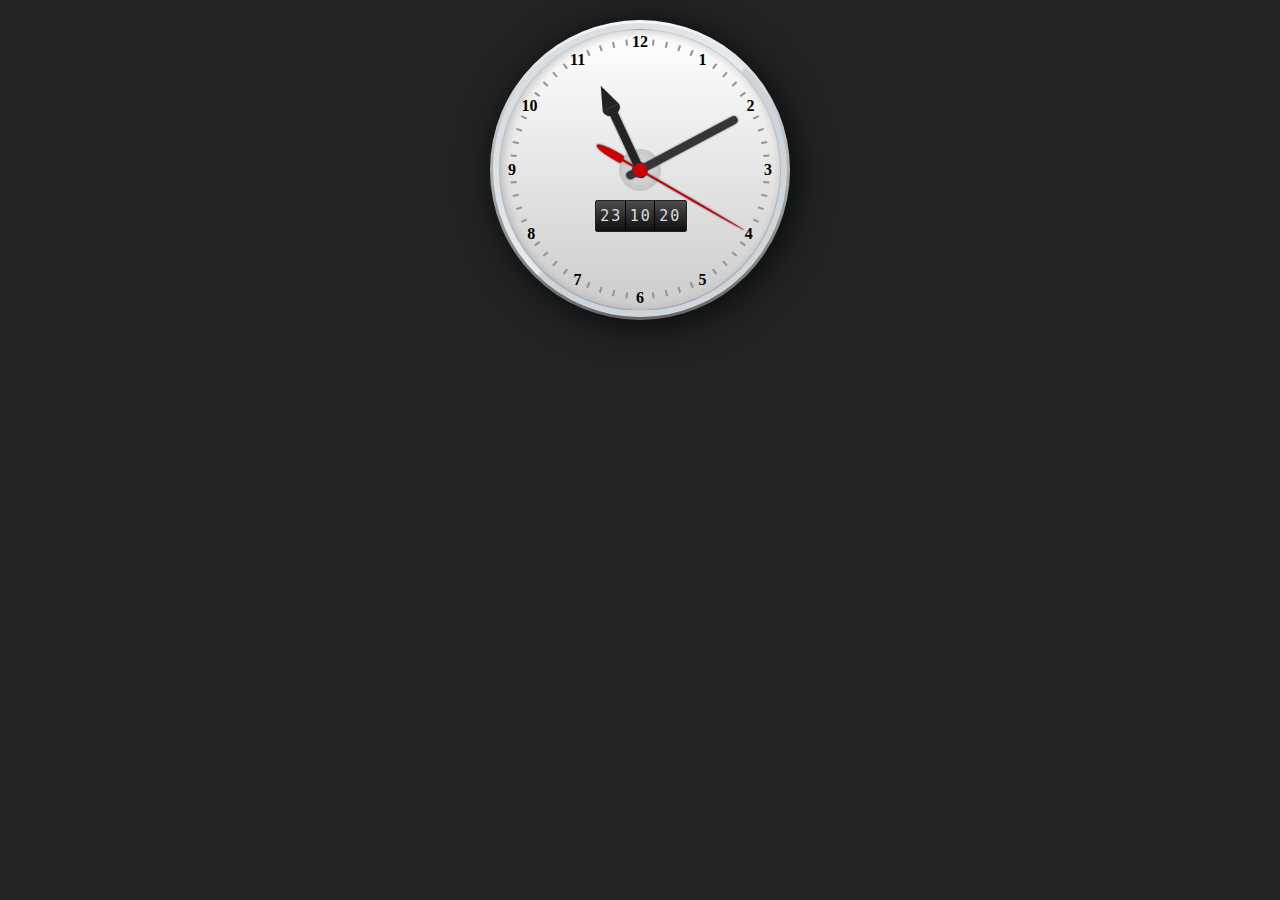
==== index.html @ aa527ab0 "Rename clock.html to index.html" ====
<!DOCTYPE html>
<html lang="en">
<head>
    <meta charset="UTF-8">
    <meta http-equiv="X-UA-Compatible" content="IE=edge">
    <meta name="viewport" content="width=device-width, initial-scale=1.0">
    <title>Clock</title>
    <link rel="stylesheet" href="clock.css">
</head>
<body>
    <div id="watch">
        <div class="frame-face"></div>
        <ul class="minute-marks">
          <li></li><li></li><li></li><li></li><li></li><li></li>
          <li></li><li></li><li></li><li></li><li></li><li></li>
          <li></li><li></li><li></li><li></li><li></li><li></li>
          <li></li><li></li><li></li><li></li><li></li><li></li>
          <li></li><li></li><li></li><li></li><li></li><li></li>
          <li></li><li></li><li></li><li></li><li></li><li></li>
          <li></li><li></li><li></li><li></li><li></li><li></li>
          <li></li><li></li><li></li><li></li><li></li><li></li>
        </ul>
        <div class="digital-wrap">
          <ul class="digit-hours">
            <li>23</li>
            <li>00</li><li>01</li><li>02</li><li>03</li><li>04</li><li>05</li>
            <li>06</li><li>07</li><li>08</li><li>09</li><li>10</li><li>11</li>
            <li>12</li><li>13</li><li>14</li><li>15</li><li>16</li><li>17</li>
            <li>18</li><li>19</li><li>20</li><li>21</li><li>22</li>
          </ul>
          <ul class="digit-minutes">
            <li>10</li><li>11</li>
            <li>12</li><li>13</li><li>14</li><li>15</li><li>16</li><li>17</li>
            <li>18</li><li>19</li><li>20</li><li>21</li><li>22</li><li>23</li>
            <li>24</li><li>25</li><li>26</li><li>27</li><li>28</li><li>29</li>
            <li>30</li><li>31</li><li>32</li><li>33</li><li>34</li><li>35</li>
            <li>36</li><li>37</li><li>38</li><li>39</li><li>40</li><li>41</li>
            <li>42</li><li>43</li><li>44</li><li>45</li><li>46</li><li>47</li>
            <li>48</li><li>49</li><li>50</li><li>51</li><li>52</li><li>53</li>
            <li>54</li><li>55</li><li>56</li><li>57</li><li>58</li><li>59</li>
            <li>00</li><li>01</li><li>02</li><li>03</li><li>04</li><li>05</li>
            <li>06</li><li>07</li><li>08</li><li>09</li>
          </ul>
          <ul class="digit-seconds">
            <li>20</li><li>21</li><li>22</li><li>23</li>
            <li>24</li><li>25</li><li>26</li><li>27</li><li>28</li><li>29</li>
            <li>30</li><li>31</li><li>32</li><li>33</li><li>34</li><li>35</li>
            <li>36</li><li>37</li><li>38</li><li>39</li><li>40</li><li>41</li>
            <li>42</li><li>43</li><li>44</li><li>45</li><li>46</li><li>47</li>
            <li>48</li><li>49</li><li>50</li><li>51</li><li>52</li><li>53</li>
            <li>54</li><li>55</li><li>56</li><li>57</li><li>58</li><li>59</li>
            <li>00</li><li>01</li><li>02</li><li>03</li><li>04</li><li>05</li>
            <li>06</li><li>07</li><li>08</li><li>09</li><li>10</li><li>11</li>
            <li>12</li><li>13</li><li>14</li><li>15</li><li>16</li><li>17</li>
            <li>18</li><li>19</li>
          </ul>
        </div>
        <ul class="digits">
          <li>1</li><li>2</li><li>3</li><li>4</li><li>5</li><li>6</li>
          <li>7</li><li>8</li><li>9</li><li>10</li><li>11</li><li>12</li>
        </ul>
        <div class="hours-hand"></div>
        <div class="minutes-hand"></div>
        <div class="seconds-hand"></div>
      </div>
</body>
</html>
---- clock.css ----
body { font-size:62.5%; margin:1em; background:#232425 }
ul { list-style:none; margin:0; padding:0 }
#watch { font-size:1em; position:relative }
#watch .frame-face {
  position:relative;
  width:30em;
  height:30em;
  margin:2em auto;
  border-radius:15em;
  background:-webkit-linear-gradient(top, #f9f9f9,#666);
  background:-moz-linear-gradient(top, #f9f9f9,#666);
  background:linear-gradient(to bottom, #f9f9f9,#666);
  box-shadow:rgba(0,0,0,.8) .5em .5em 4em;
}
#watch .frame-face:before {
  content:'';
  width:29.4em;
  height:29.4em;
  border-radius:14.7em;
  position:absolute;
  top:.3em; left:.3em;
  background:
    -webkit-linear-gradient(135deg, rgba(246,248,249,0) 0%,rgba(229,235,238,1) 50%,rgba(205,212,217,1) 51%,rgba(245,247,249,0) 100%),
    -webkit-radial-gradient(center, ellipse cover, rgba(246,248,249,1) 0%,rgba(229,235,238,1) 65%,rgba(205,212,217,1) 66%,rgba(245,247,249,1) 100%);
  background:
    -moz-linear-gradient(135deg, rgba(246,248,249,0) 0%,rgba(229,235,238,1) 50%,rgba(205,212,217,1) 51%,rgba(245,247,249,0) 100%),
    -moz-radial-gradient(center, ellipse cover, rgba(246,248,249,1) 0%,rgba(229,235,238,1) 65%,rgba(205,212,217,1) 66%,rgba(245,247,249,1) 100%);
  background:
    linear-gradient(135deg, rgba(246,248,249,0) 0%,rgba(229,235,238,1) 50%,rgba(205,212,217,1) 51%,rgba(245,247,249,0) 100%),
    radial-gradient(ellipse at center, rgba(246,248,249,1) 0%,rgba(229,235,238,1) 65%,rgba(205,212,217,1) 66%,rgba(245,247,249,1) 100%);
}
#watch .frame-face:after {
  content:'';
  width:28em;
  height:28em;
  border-radius:14.2em;
  position:absolute;
  top:.9em; left:.9em;
  box-shadow:inset rgba(0,0,0,.2) .2em .2em 1em;
  border:.1em solid rgba(0,0,0,.2);
  background:-webkit-linear-gradient(top, #fff, #ccc);
  background:-moz-linear-gradient(top, #fff, #ccc);
  background:linear-gradient(to bottom, #fff, #ccc);
}
#watch .minute-marks li {
  display:block;
  width:.2em;
  height:.6em;
  background:#929394;
  position:absolute;
  top:50%; left:50%;
  margin:-.4em 0 0 -.1em;
}
#watch .minute-marks li:first-child {transform:rotate(6deg) translateY(-12.7em)}
#watch .minute-marks li:nth-child(2) {transform:rotate(12deg) translateY(-12.7em)}
#watch .minute-marks li:nth-child(3) {transform:rotate(18deg) translateY(-12.7em)}
#watch .minute-marks li:nth-child(4) {transform:rotate(24deg) translateY(-12.7em)}
#watch .minute-marks li:nth-child(5) {transform:rotate(36deg) translateY(-12.7em)}
#watch .minute-marks li:nth-child(6) {transform:rotate(42deg) translateY(-12.7em)}
#watch .minute-marks li:nth-child(7) {transform:rotate(48deg) translateY(-12.7em)}
#watch .minute-marks li:nth-child(8) {transform:rotate(54deg) translateY(-12.7em)}
#watch .minute-marks li:nth-child(9) {transform:rotate(66deg) translateY(-12.7em)}
#watch .minute-marks li:nth-child(10) {transform:rotate(72deg) translateY(-12.7em)}
#watch .minute-marks li:nth-child(11) {transform:rotate(78deg) translateY(-12.7em)}
#watch .minute-marks li:nth-child(12) {transform:rotate(84deg) translateY(-12.7em)}
#watch .minute-marks li:nth-child(13) {transform:rotate(96deg) translateY(-12.7em)}
#watch .minute-marks li:nth-child(14) {transform:rotate(102deg) translateY(-12.7em)}
#watch .minute-marks li:nth-child(15) {transform:rotate(108deg) translateY(-12.7em)}
#watch .minute-marks li:nth-child(16) {transform:rotate(114deg) translateY(-12.7em)}
#watch .minute-marks li:nth-child(17) {transform:rotate(126deg) translateY(-12.7em)}
#watch .minute-marks li:nth-child(18) {transform:rotate(132deg) translateY(-12.7em)}
#watch .minute-marks li:nth-child(19) {transform:rotate(138deg) translateY(-12.7em)}
#watch .minute-marks li:nth-child(20) {transform:rotate(144deg) translateY(-12.7em)}
#watch .minute-marks li:nth-child(21) {transform:rotate(156deg) translateY(-12.7em)}
#watch .minute-marks li:nth-child(22) {transform:rotate(162deg) translateY(-12.7em)}
#watch .minute-marks li:nth-child(23) {transform:rotate(168deg) translateY(-12.7em)}
#watch .minute-marks li:nth-child(24) {transform:rotate(174deg) translateY(-12.7em)}
#watch .minute-marks li:nth-child(25) {transform:rotate(186deg) translateY(-12.7em)}
#watch .minute-marks li:nth-child(26) {transform:rotate(192deg) translateY(-12.7em)}
#watch .minute-marks li:nth-child(27) {transform:rotate(198deg) translateY(-12.7em)}
#watch .minute-marks li:nth-child(28) {transform:rotate(204deg) translateY(-12.7em)}
#watch .minute-marks li:nth-child(29) {transform:rotate(216deg) translateY(-12.7em)}
#watch .minute-marks li:nth-child(30) {transform:rotate(222deg) translateY(-12.7em)}
#watch .minute-marks li:nth-child(31) {transform:rotate(228deg) translateY(-12.7em)}
#watch .minute-marks li:nth-child(32) {transform:rotate(234deg) translateY(-12.7em)}
#watch .minute-marks li:nth-child(33) {transform:rotate(246deg) translateY(-12.7em)}
#watch .minute-marks li:nth-child(34) {transform:rotate(252deg) translateY(-12.7em)}
#watch .minute-marks li:nth-child(35) {transform:rotate(258deg) translateY(-12.7em)}
#watch .minute-marks li:nth-child(36) {transform:rotate(264deg) translateY(-12.7em)}
#watch .minute-marks li:nth-child(37) {transform:rotate(276deg) translateY(-12.7em)}
#watch .minute-marks li:nth-child(38) {transform:rotate(282deg) translateY(-12.7em)}
#watch .minute-marks li:nth-child(39) {transform:rotate(288deg) translateY(-12.7em)}
#watch .minute-marks li:nth-child(40) {transform:rotate(294deg) translateY(-12.7em)}
#watch .minute-marks li:nth-child(41) {transform:rotate(306deg) translateY(-12.7em)}
#watch .minute-marks li:nth-child(42) {transform:rotate(312deg) translateY(-12.7em)}
#watch .minute-marks li:nth-child(43) {transform:rotate(318deg) translateY(-12.7em)}
#watch .minute-marks li:nth-child(44) {transform:rotate(324deg) translateY(-12.7em)}
#watch .minute-marks li:nth-child(45) {transform:rotate(336deg) translateY(-12.7em)}
#watch .minute-marks li:nth-child(46) {transform:rotate(342deg) translateY(-12.7em)}
#watch .minute-marks li:nth-child(47) {transform:rotate(348deg) translateY(-12.7em)}
#watch .minute-marks li:nth-child(48) {transform:rotate(354deg) translateY(-12.7em)}
#watch .digits {
  width:30em;
  height:30em;
  border-radius:15em;
  position:absolute;
  top:0; left:50%;
  margin-left:-15em;
}
#watch .digits li {
  font-size:1.6em;
  display:block;
  width:1.6em;
  height:1.6em;
  position:absolute;
  top:50%; left:50%;
  line-height:1.6em;
  text-align:center;
  margin:-.8em 0 0 -.8em;
  font-weight:bold;
}
#watch .digits li:nth-child(1) { transform:translate(3.9em, -6.9em) }
#watch .digits li:nth-child(2) { transform:translate(6.9em, -4em) }
#watch .digits li:nth-child(3) { transform:translate(8em, 0) }
#watch .digits li:nth-child(4) { transform:translate(6.8em, 4em) }
#watch .digits li:nth-child(5) { transform:translate(3.9em, 6.9em) }
#watch .digits li:nth-child(6) { transform:translate(0, 8em) }
#watch .digits li:nth-child(7) { transform:translate(-3.9em, 6.9em) }
#watch .digits li:nth-child(8) { transform:translate(-6.8em, 4em) }
#watch .digits li:nth-child(9) { transform:translate(-8em, 0) }
#watch .digits li:nth-child(10) { transform:translate(-6.9em, -4em) }
#watch .digits li:nth-child(11) { transform:translate(-3.9em, -6.9em) }
#watch .digits li:nth-child(12) { transform:translate(0, -8em) }
#watch .digits:before {
  content:'';
  width:1.6em;
  height:1.6em;
  border-radius:.8em;
  position:absolute;
  top:50%; left:50%;
  margin:-.8em 0 0 -.8em;
  background:#121314;
}
#watch .digits:after {
  content:'';
  width:4em;
  height:4em;
  border-radius:2.2em;
  position:absolute;
  top:50%; left:50%;
  margin:-2.1em 0 0 -2.1em;
  border:.1em solid #c6c6c6;
  background:-webkit-radial-gradient(center, ellipse cover, rgba(200,200,200,0), rgba(190,190,190,1) 90%, rgba(130,130,130,1) 100%);
  background:-moz-radial-gradient(center, ellipse cover, rgba(200,200,200,0), rgba(190,190,190,1) 90%, rgba(130,130,130,1) 100%);
  background:radial-gradient(ellipse at center, rgba(200,200,200,0), rgba(190,190,190,1) 90%, rgba(130,130,130,1) 100%);
}
@keyframes hours { to {transform:rotate(335deg)} }
#watch .hours-hand {
  width:.8em;
  height:7em;
  border-radius:0 0 .9em .9em;
  background:#232425;
  position:absolute;
  bottom:50%; left:50%;
  margin:0 0 -.8em -.4em;
  box-shadow:#232425 0 0 2px;
  transform-origin:0.4em 6.2em;
  transform:rotate(-25deg);
  animation:hours 43200s linear 0s infinite;
}
#watch .hours-hand:before {
  content:'';
  background:inherit;
  width:1.8em;
  height:.8em;
  border-radius:0 0 .8em .8em;
  box-shadow:#232425 0 0 1px;
  position:absolute;
  top:-.7em; left:-.5em;
}
#watch .hours-hand:after {
  content:'';
  width:0; height:0;
  border:.9em solid #232425;
  border-width:0 .9em 2.4em .9em;
  border-left-color:transparent;
  border-right-color:transparent;
  position:absolute;
  top:-3.1em; left:-.5em;
}
@keyframes minutes { to {transform:rotate(422deg)} }
#watch .minutes-hand {
  width:.8em;
  height:12.5em;
  border-radius:.5em;
  background:#343536;
  position:absolute;
  bottom:50%; left:50%;
  margin:0 0 -1.5em -.4em;
  box-shadow:#343536 0 0 2px;
  transform-origin:0.4em 11em;
  transform:rotate(62deg);
  animation:minutes 3600s linear 0s infinite;
}
@keyframes seconds { to {transform:rotate(480deg)} }
#watch .seconds-hand {
  width:.2em;
  height:14em;
  border-radius:.1em .1em 0 0/10em 10em 0 0;
  background:#c00;
  position:absolute;
  bottom:50%; left:50%;
  margin:0 0 -2em -.1em;
  box-shadow:rgba(0,0,0,.8) 0 0 .2em;
  transform-origin:0.1em 12em;
  transform:rotate(120deg);
  animation:seconds 60s steps(60, end) 0s infinite;
}
#watch .seconds-hand:after {
  content:'';
  width:1.4em;
  height:1.4em;
  border-radius:.7em;
  background:inherit;
  position:absolute;
  left:-.65em; bottom:1.35em;
}
#watch .seconds-hand:before {
  content:'';
  width:.8em;
  height:3em;
  border-radius:.2em .2em .4em .4em/.2em .2em 2em 2em;
  box-shadow:rgba(0,0,0,.8) 0 0 .2em;
  background:inherit;
  position:absolute;
  left:-.35em; bottom:-3em;
}
#watch .digital-wrap {
  width:9em;
  height:3em;
  border:.1em solid #222;
  border-radius:.2em;
  position:absolute;
  top:50%; left:50%;
  margin:3em 0 0 -4.5em;
  overflow:hidden;
  background:#4c4c4c;
  background:-webkit-linear-gradient(top, #4c4c4c 0%,#0f0f0f 100%);
  background:-moz-linear-gradient(top, #4c4c4c 0%, #0f0f0f 100%);
  background:-ms-linear-gradient(top, #4c4c4c 0%,#0f0f0f 100%);
  background:-o-linear-gradient(top, #4c4c4c 0%,#0f0f0f 100%);
  background:linear-gradient(to bottom, #4c4c4c 0%,#0f0f0f 100%);
}
#watch .digital-wrap ul {
  float:left;
  width:2.85em;
  height:3em;
  border-right:.1em solid #000;
  color:#ddd;
  font-family:Consolas, monaco, monospace;
}
#watch .digital-wrap ul:last-child { border:none }
#watch .digital-wrap li {
  font-size:1.5em;
  line-height:2;
  letter-spacing:2px;
  text-align:center;
  position:relative;
  left:1px;
}
#watch .digit-minutes li {
  animation:dsm 3600s steps(60, end) 0s infinite;
}
#watch .digit-seconds li {
  animation:dsm 60s steps(60, end) 0s infinite;
}
@keyframes dsm {
  to { transform:translateY(-120em) }
}
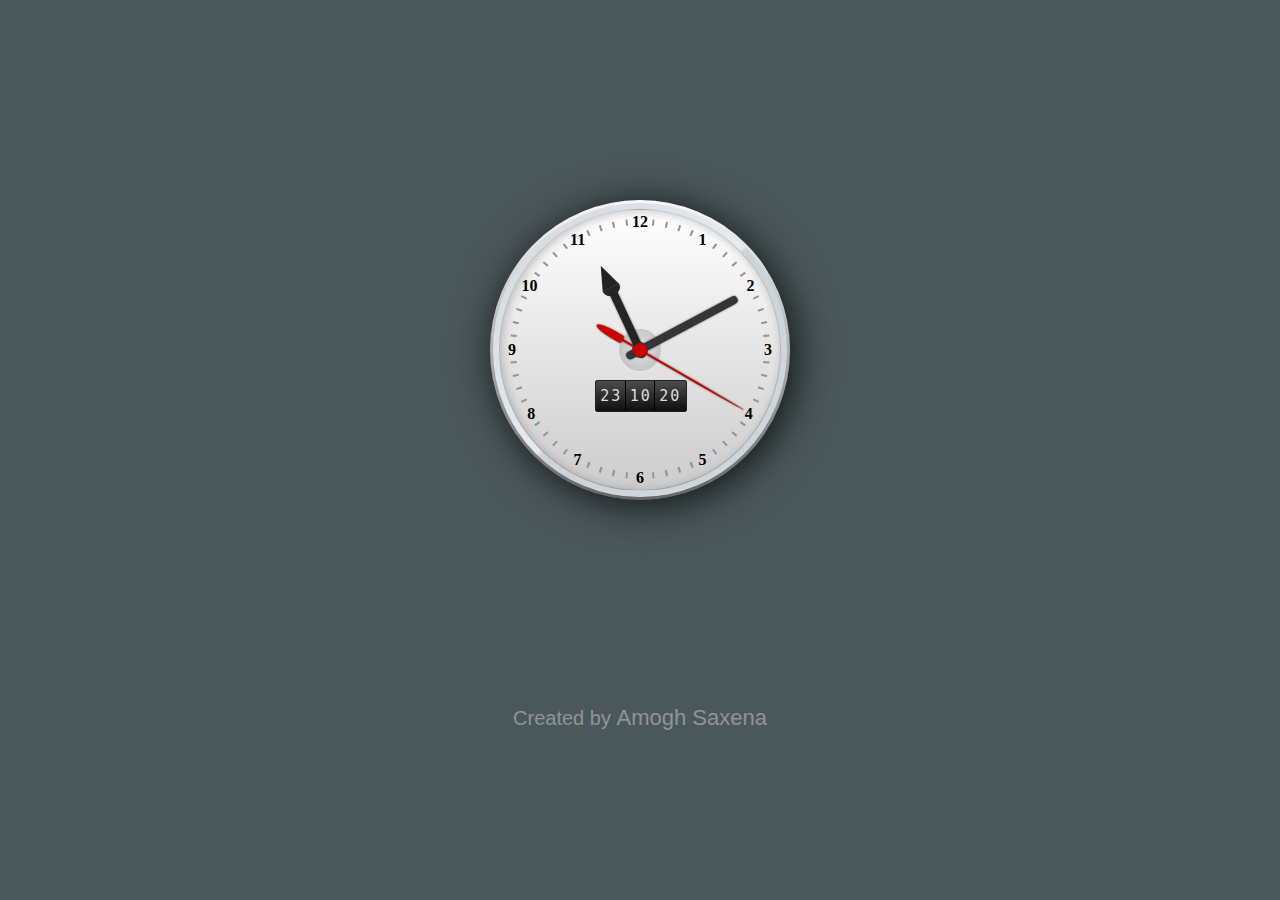
==== commit ebea7a9a: "Update index.html" ====
--- a/index.html
+++ b/index.html
@@ -1,67 +1,239 @@
 <!DOCTYPE html>
 <html lang="en">
+
 <head>
-    <meta charset="UTF-8">
-    <meta http-equiv="X-UA-Compatible" content="IE=edge">
-    <meta name="viewport" content="width=device-width, initial-scale=1.0">
-    <title>Clock</title>
-    <link rel="stylesheet" href="clock.css">
+  <meta charset="UTF-8">
+  <meta http-equiv="X-UA-Compatible" content="IE=edge">
+  <meta name="viewport" content="width=device-width, initial-scale=1.0">
+  <title>Clock</title>
+  <link rel="stylesheet" href="clock.css">
 </head>
+
 <body>
-    <div id="watch">
-        <div class="frame-face"></div>
-        <ul class="minute-marks">
-          <li></li><li></li><li></li><li></li><li></li><li></li>
-          <li></li><li></li><li></li><li></li><li></li><li></li>
-          <li></li><li></li><li></li><li></li><li></li><li></li>
-          <li></li><li></li><li></li><li></li><li></li><li></li>
-          <li></li><li></li><li></li><li></li><li></li><li></li>
-          <li></li><li></li><li></li><li></li><li></li><li></li>
-          <li></li><li></li><li></li><li></li><li></li><li></li>
-          <li></li><li></li><li></li><li></li><li></li><li></li>
-        </ul>
-        <div class="digital-wrap">
-          <ul class="digit-hours">
-            <li>23</li>
-            <li>00</li><li>01</li><li>02</li><li>03</li><li>04</li><li>05</li>
-            <li>06</li><li>07</li><li>08</li><li>09</li><li>10</li><li>11</li>
-            <li>12</li><li>13</li><li>14</li><li>15</li><li>16</li><li>17</li>
-            <li>18</li><li>19</li><li>20</li><li>21</li><li>22</li>
-          </ul>
-          <ul class="digit-minutes">
-            <li>10</li><li>11</li>
-            <li>12</li><li>13</li><li>14</li><li>15</li><li>16</li><li>17</li>
-            <li>18</li><li>19</li><li>20</li><li>21</li><li>22</li><li>23</li>
-            <li>24</li><li>25</li><li>26</li><li>27</li><li>28</li><li>29</li>
-            <li>30</li><li>31</li><li>32</li><li>33</li><li>34</li><li>35</li>
-            <li>36</li><li>37</li><li>38</li><li>39</li><li>40</li><li>41</li>
-            <li>42</li><li>43</li><li>44</li><li>45</li><li>46</li><li>47</li>
-            <li>48</li><li>49</li><li>50</li><li>51</li><li>52</li><li>53</li>
-            <li>54</li><li>55</li><li>56</li><li>57</li><li>58</li><li>59</li>
-            <li>00</li><li>01</li><li>02</li><li>03</li><li>04</li><li>05</li>
-            <li>06</li><li>07</li><li>08</li><li>09</li>
-          </ul>
-          <ul class="digit-seconds">
-            <li>20</li><li>21</li><li>22</li><li>23</li>
-            <li>24</li><li>25</li><li>26</li><li>27</li><li>28</li><li>29</li>
-            <li>30</li><li>31</li><li>32</li><li>33</li><li>34</li><li>35</li>
-            <li>36</li><li>37</li><li>38</li><li>39</li><li>40</li><li>41</li>
-            <li>42</li><li>43</li><li>44</li><li>45</li><li>46</li><li>47</li>
-            <li>48</li><li>49</li><li>50</li><li>51</li><li>52</li><li>53</li>
-            <li>54</li><li>55</li><li>56</li><li>57</li><li>58</li><li>59</li>
-            <li>00</li><li>01</li><li>02</li><li>03</li><li>04</li><li>05</li>
-            <li>06</li><li>07</li><li>08</li><li>09</li><li>10</li><li>11</li>
-            <li>12</li><li>13</li><li>14</li><li>15</li><li>16</li><li>17</li>
-            <li>18</li><li>19</li>
-          </ul>
-        </div>
-        <ul class="digits">
-          <li>1</li><li>2</li><li>3</li><li>4</li><li>5</li><li>6</li>
-          <li>7</li><li>8</li><li>9</li><li>10</li><li>11</li><li>12</li>
-        </ul>
-        <div class="hours-hand"></div>
-        <div class="minutes-hand"></div>
-        <div class="seconds-hand"></div>
-      </div>
+  <div id="watch">
+    <div class="frame-face"></div>
+    <ul class="minute-marks">
+      <li></li>
+      <li></li>
+      <li></li>
+      <li></li>
+      <li></li>
+      <li></li>
+      <li></li>
+      <li></li>
+      <li></li>
+      <li></li>
+      <li></li>
+      <li></li>
+      <li></li>
+      <li></li>
+      <li></li>
+      <li></li>
+      <li></li>
+      <li></li>
+      <li></li>
+      <li></li>
+      <li></li>
+      <li></li>
+      <li></li>
+      <li></li>
+      <li></li>
+      <li></li>
+      <li></li>
+      <li></li>
+      <li></li>
+      <li></li>
+      <li></li>
+      <li></li>
+      <li></li>
+      <li></li>
+      <li></li>
+      <li></li>
+      <li></li>
+      <li></li>
+      <li></li>
+      <li></li>
+      <li></li>
+      <li></li>
+      <li></li>
+      <li></li>
+      <li></li>
+      <li></li>
+      <li></li>
+      <li></li>
+    </ul>
+    <div class="digital-wrap">
+      <ul class="digit-hours">
+        <li>23</li>
+        <li>00</li>
+        <li>01</li>
+        <li>02</li>
+        <li>03</li>
+        <li>04</li>
+        <li>05</li>
+        <li>06</li>
+        <li>07</li>
+        <li>08</li>
+        <li>09</li>
+        <li>10</li>
+        <li>11</li>
+        <li>12</li>
+        <li>13</li>
+        <li>14</li>
+        <li>15</li>
+        <li>16</li>
+        <li>17</li>
+        <li>18</li>
+        <li>19</li>
+        <li>20</li>
+        <li>21</li>
+        <li>22</li>
+      </ul>
+      <ul class="digit-minutes">
+        <li>10</li>
+        <li>11</li>
+        <li>12</li>
+        <li>13</li>
+        <li>14</li>
+        <li>15</li>
+        <li>16</li>
+        <li>17</li>
+        <li>18</li>
+        <li>19</li>
+        <li>20</li>
+        <li>21</li>
+        <li>22</li>
+        <li>23</li>
+        <li>24</li>
+        <li>25</li>
+        <li>26</li>
+        <li>27</li>
+        <li>28</li>
+        <li>29</li>
+        <li>30</li>
+        <li>31</li>
+        <li>32</li>
+        <li>33</li>
+        <li>34</li>
+        <li>35</li>
+        <li>36</li>
+        <li>37</li>
+        <li>38</li>
+        <li>39</li>
+        <li>40</li>
+        <li>41</li>
+        <li>42</li>
+        <li>43</li>
+        <li>44</li>
+        <li>45</li>
+        <li>46</li>
+        <li>47</li>
+        <li>48</li>
+        <li>49</li>
+        <li>50</li>
+        <li>51</li>
+        <li>52</li>
+        <li>53</li>
+        <li>54</li>
+        <li>55</li>
+        <li>56</li>
+        <li>57</li>
+        <li>58</li>
+        <li>59</li>
+        <li>00</li>
+        <li>01</li>
+        <li>02</li>
+        <li>03</li>
+        <li>04</li>
+        <li>05</li>
+        <li>06</li>
+        <li>07</li>
+        <li>08</li>
+        <li>09</li>
+      </ul>
+      <ul class="digit-seconds">
+        <li>20</li>
+        <li>21</li>
+        <li>22</li>
+        <li>23</li>
+        <li>24</li>
+        <li>25</li>
+        <li>26</li>
+        <li>27</li>
+        <li>28</li>
+        <li>29</li>
+        <li>30</li>
+        <li>31</li>
+        <li>32</li>
+        <li>33</li>
+        <li>34</li>
+        <li>35</li>
+        <li>36</li>
+        <li>37</li>
+        <li>38</li>
+        <li>39</li>
+        <li>40</li>
+        <li>41</li>
+        <li>42</li>
+        <li>43</li>
+        <li>44</li>
+        <li>45</li>
+        <li>46</li>
+        <li>47</li>
+        <li>48</li>
+        <li>49</li>
+        <li>50</li>
+        <li>51</li>
+        <li>52</li>
+        <li>53</li>
+        <li>54</li>
+        <li>55</li>
+        <li>56</li>
+        <li>57</li>
+        <li>58</li>
+        <li>59</li>
+        <li>00</li>
+        <li>01</li>
+        <li>02</li>
+        <li>03</li>
+        <li>04</li>
+        <li>05</li>
+        <li>06</li>
+        <li>07</li>
+        <li>08</li>
+        <li>09</li>
+        <li>10</li>
+        <li>11</li>
+        <li>12</li>
+        <li>13</li>
+        <li>14</li>
+        <li>15</li>
+        <li>16</li>
+        <li>17</li>
+        <li>18</li>
+        <li>19</li>
+      </ul>
+    </div>
+    <ul class="digits">
+      <li>1</li>
+      <li>2</li>
+      <li>3</li>
+      <li>4</li>
+      <li>5</li>
+      <li>6</li>
+      <li>7</li>
+      <li>8</li>
+      <li>9</li>
+      <li>10</li>
+      <li>11</li>
+      <li>12</li>
+    </ul>
+    <div class="hours-hand"></div>
+    <div class="minutes-hand"></div>
+    <div class="seconds-hand"></div>
+  </div>
+  <footer class="footer">
+    <p>Created by <a href="https://www.linkedin.com/in/amoghsaxena24/">Amogh Saxena</a></p>
 </body>
+
 </html>
--- a/clock.css
+++ b/clock.css
@@ -1,279 +1,561 @@
-body { font-size:62.5%; margin:1em; background:#232425 }
-ul { list-style:none; margin:0; padding:0 }
-#watch { font-size:1em; position:relative }
+body {
+  font-size: 62.5%;
+
+  background: #4b585b
+}
+
+ul {
+  list-style: none;
+  margin: 0;
+  padding: 0
+}
+
+#watch {
+  margin: 200px auto;
+  font-size: 1em;
+  position: relative
+}
+
 #watch .frame-face {
-  position:relative;
-  width:30em;
-  height:30em;
-  margin:2em auto;
-  border-radius:15em;
-  background:-webkit-linear-gradient(top, #f9f9f9,#666);
-  background:-moz-linear-gradient(top, #f9f9f9,#666);
-  background:linear-gradient(to bottom, #f9f9f9,#666);
-  box-shadow:rgba(0,0,0,.8) .5em .5em 4em;
-}
+  position: relative;
+  width: 30em;
+  height: 30em;
+  margin: 2em auto;
+  border-radius: 15em;
+  background: -webkit-linear-gradient(top, #f9f9f9, #666);
+  background: -moz-linear-gradient(top, #f9f9f9, #666);
+  background: linear-gradient(to bottom, #f9f9f9, #666);
+  box-shadow: rgba(0, 0, 0, .8) .5em .5em 4em;
+}
+
 #watch .frame-face:before {
-  content:'';
-  width:29.4em;
-  height:29.4em;
-  border-radius:14.7em;
-  position:absolute;
-  top:.3em; left:.3em;
+  content: '';
+  width: 29.4em;
+  height: 29.4em;
+  border-radius: 14.7em;
+  position: absolute;
+  top: .3em;
+  left: .3em;
   background:
-    -webkit-linear-gradient(135deg, rgba(246,248,249,0) 0%,rgba(229,235,238,1) 50%,rgba(205,212,217,1) 51%,rgba(245,247,249,0) 100%),
-    -webkit-radial-gradient(center, ellipse cover, rgba(246,248,249,1) 0%,rgba(229,235,238,1) 65%,rgba(205,212,217,1) 66%,rgba(245,247,249,1) 100%);
+    -webkit-linear-gradient(135deg, rgba(246, 248, 249, 0) 0%, rgba(229, 235, 238, 1) 50%, rgba(205, 212, 217, 1) 51%, rgba(245, 247, 249, 0) 100%),
+    -webkit-radial-gradient(center, ellipse cover, rgba(246, 248, 249, 1) 0%, rgba(229, 235, 238, 1) 65%, rgba(205, 212, 217, 1) 66%, rgba(245, 247, 249, 1) 100%);
   background:
-    -moz-linear-gradient(135deg, rgba(246,248,249,0) 0%,rgba(229,235,238,1) 50%,rgba(205,212,217,1) 51%,rgba(245,247,249,0) 100%),
-    -moz-radial-gradient(center, ellipse cover, rgba(246,248,249,1) 0%,rgba(229,235,238,1) 65%,rgba(205,212,217,1) 66%,rgba(245,247,249,1) 100%);
+    -moz-linear-gradient(135deg, rgba(246, 248, 249, 0) 0%, rgba(229, 235, 238, 1) 50%, rgba(205, 212, 217, 1) 51%, rgba(245, 247, 249, 0) 100%),
+    -moz-radial-gradient(center, ellipse cover, rgba(246, 248, 249, 1) 0%, rgba(229, 235, 238, 1) 65%, rgba(205, 212, 217, 1) 66%, rgba(245, 247, 249, 1) 100%);
   background:
-    linear-gradient(135deg, rgba(246,248,249,0) 0%,rgba(229,235,238,1) 50%,rgba(205,212,217,1) 51%,rgba(245,247,249,0) 100%),
-    radial-gradient(ellipse at center, rgba(246,248,249,1) 0%,rgba(229,235,238,1) 65%,rgba(205,212,217,1) 66%,rgba(245,247,249,1) 100%);
-}
+    linear-gradient(135deg, rgba(246, 248, 249, 0) 0%, rgba(229, 235, 238, 1) 50%, rgba(205, 212, 217, 1) 51%, rgba(245, 247, 249, 0) 100%),
+    radial-gradient(ellipse at center, rgba(246, 248, 249, 1) 0%, rgba(229, 235, 238, 1) 65%, rgba(205, 212, 217, 1) 66%, rgba(245, 247, 249, 1) 100%);
+}
+
 #watch .frame-face:after {
-  content:'';
-  width:28em;
-  height:28em;
-  border-radius:14.2em;
-  position:absolute;
-  top:.9em; left:.9em;
-  box-shadow:inset rgba(0,0,0,.2) .2em .2em 1em;
-  border:.1em solid rgba(0,0,0,.2);
-  background:-webkit-linear-gradient(top, #fff, #ccc);
-  background:-moz-linear-gradient(top, #fff, #ccc);
-  background:linear-gradient(to bottom, #fff, #ccc);
-}
+  content: '';
+  width: 28em;
+  height: 28em;
+  border-radius: 14.2em;
+  position: absolute;
+  top: .9em;
+  left: .9em;
+  box-shadow: inset rgba(0, 0, 0, .2) .2em .2em 1em;
+  border: .1em solid rgba(0, 0, 0, .2);
+  background: -webkit-linear-gradient(top, #fff, #ccc);
+  background: -moz-linear-gradient(top, #fff, #ccc);
+  background: linear-gradient(to bottom, #fff, #ccc);
+}
+
 #watch .minute-marks li {
-  display:block;
-  width:.2em;
-  height:.6em;
-  background:#929394;
-  position:absolute;
-  top:50%; left:50%;
-  margin:-.4em 0 0 -.1em;
-}
-#watch .minute-marks li:first-child {transform:rotate(6deg) translateY(-12.7em)}
-#watch .minute-marks li:nth-child(2) {transform:rotate(12deg) translateY(-12.7em)}
-#watch .minute-marks li:nth-child(3) {transform:rotate(18deg) translateY(-12.7em)}
-#watch .minute-marks li:nth-child(4) {transform:rotate(24deg) translateY(-12.7em)}
-#watch .minute-marks li:nth-child(5) {transform:rotate(36deg) translateY(-12.7em)}
-#watch .minute-marks li:nth-child(6) {transform:rotate(42deg) translateY(-12.7em)}
-#watch .minute-marks li:nth-child(7) {transform:rotate(48deg) translateY(-12.7em)}
-#watch .minute-marks li:nth-child(8) {transform:rotate(54deg) translateY(-12.7em)}
-#watch .minute-marks li:nth-child(9) {transform:rotate(66deg) translateY(-12.7em)}
-#watch .minute-marks li:nth-child(10) {transform:rotate(72deg) translateY(-12.7em)}
-#watch .minute-marks li:nth-child(11) {transform:rotate(78deg) translateY(-12.7em)}
-#watch .minute-marks li:nth-child(12) {transform:rotate(84deg) translateY(-12.7em)}
-#watch .minute-marks li:nth-child(13) {transform:rotate(96deg) translateY(-12.7em)}
-#watch .minute-marks li:nth-child(14) {transform:rotate(102deg) translateY(-12.7em)}
-#watch .minute-marks li:nth-child(15) {transform:rotate(108deg) translateY(-12.7em)}
-#watch .minute-marks li:nth-child(16) {transform:rotate(114deg) translateY(-12.7em)}
-#watch .minute-marks li:nth-child(17) {transform:rotate(126deg) translateY(-12.7em)}
-#watch .minute-marks li:nth-child(18) {transform:rotate(132deg) translateY(-12.7em)}
-#watch .minute-marks li:nth-child(19) {transform:rotate(138deg) translateY(-12.7em)}
-#watch .minute-marks li:nth-child(20) {transform:rotate(144deg) translateY(-12.7em)}
-#watch .minute-marks li:nth-child(21) {transform:rotate(156deg) translateY(-12.7em)}
-#watch .minute-marks li:nth-child(22) {transform:rotate(162deg) translateY(-12.7em)}
-#watch .minute-marks li:nth-child(23) {transform:rotate(168deg) translateY(-12.7em)}
-#watch .minute-marks li:nth-child(24) {transform:rotate(174deg) translateY(-12.7em)}
-#watch .minute-marks li:nth-child(25) {transform:rotate(186deg) translateY(-12.7em)}
-#watch .minute-marks li:nth-child(26) {transform:rotate(192deg) translateY(-12.7em)}
-#watch .minute-marks li:nth-child(27) {transform:rotate(198deg) translateY(-12.7em)}
-#watch .minute-marks li:nth-child(28) {transform:rotate(204deg) translateY(-12.7em)}
-#watch .minute-marks li:nth-child(29) {transform:rotate(216deg) translateY(-12.7em)}
-#watch .minute-marks li:nth-child(30) {transform:rotate(222deg) translateY(-12.7em)}
-#watch .minute-marks li:nth-child(31) {transform:rotate(228deg) translateY(-12.7em)}
-#watch .minute-marks li:nth-child(32) {transform:rotate(234deg) translateY(-12.7em)}
-#watch .minute-marks li:nth-child(33) {transform:rotate(246deg) translateY(-12.7em)}
-#watch .minute-marks li:nth-child(34) {transform:rotate(252deg) translateY(-12.7em)}
-#watch .minute-marks li:nth-child(35) {transform:rotate(258deg) translateY(-12.7em)}
-#watch .minute-marks li:nth-child(36) {transform:rotate(264deg) translateY(-12.7em)}
-#watch .minute-marks li:nth-child(37) {transform:rotate(276deg) translateY(-12.7em)}
-#watch .minute-marks li:nth-child(38) {transform:rotate(282deg) translateY(-12.7em)}
-#watch .minute-marks li:nth-child(39) {transform:rotate(288deg) translateY(-12.7em)}
-#watch .minute-marks li:nth-child(40) {transform:rotate(294deg) translateY(-12.7em)}
-#watch .minute-marks li:nth-child(41) {transform:rotate(306deg) translateY(-12.7em)}
-#watch .minute-marks li:nth-child(42) {transform:rotate(312deg) translateY(-12.7em)}
-#watch .minute-marks li:nth-child(43) {transform:rotate(318deg) translateY(-12.7em)}
-#watch .minute-marks li:nth-child(44) {transform:rotate(324deg) translateY(-12.7em)}
-#watch .minute-marks li:nth-child(45) {transform:rotate(336deg) translateY(-12.7em)}
-#watch .minute-marks li:nth-child(46) {transform:rotate(342deg) translateY(-12.7em)}
-#watch .minute-marks li:nth-child(47) {transform:rotate(348deg) translateY(-12.7em)}
-#watch .minute-marks li:nth-child(48) {transform:rotate(354deg) translateY(-12.7em)}
+  display: block;
+  width: .2em;
+  height: .6em;
+  background: #929394;
+  position: absolute;
+  top: 50%;
+  left: 50%;
+  margin: -.4em 0 0 -.1em;
+}
+
+#watch .minute-marks li:first-child {
+  transform: rotate(6deg) translateY(-12.7em)
+}
+
+#watch .minute-marks li:nth-child(2) {
+  transform: rotate(12deg) translateY(-12.7em)
+}
+
+#watch .minute-marks li:nth-child(3) {
+  transform: rotate(18deg) translateY(-12.7em)
+}
+
+#watch .minute-marks li:nth-child(4) {
+  transform: rotate(24deg) translateY(-12.7em)
+}
+
+#watch .minute-marks li:nth-child(5) {
+  transform: rotate(36deg) translateY(-12.7em)
+}
+
+#watch .minute-marks li:nth-child(6) {
+  transform: rotate(42deg) translateY(-12.7em)
+}
+
+#watch .minute-marks li:nth-child(7) {
+  transform: rotate(48deg) translateY(-12.7em)
+}
+
+#watch .minute-marks li:nth-child(8) {
+  transform: rotate(54deg) translateY(-12.7em)
+}
+
+#watch .minute-marks li:nth-child(9) {
+  transform: rotate(66deg) translateY(-12.7em)
+}
+
+#watch .minute-marks li:nth-child(10) {
+  transform: rotate(72deg) translateY(-12.7em)
+}
+
+#watch .minute-marks li:nth-child(11) {
+  transform: rotate(78deg) translateY(-12.7em)
+}
+
+#watch .minute-marks li:nth-child(12) {
+  transform: rotate(84deg) translateY(-12.7em)
+}
+
+#watch .minute-marks li:nth-child(13) {
+  transform: rotate(96deg) translateY(-12.7em)
+}
+
+#watch .minute-marks li:nth-child(14) {
+  transform: rotate(102deg) translateY(-12.7em)
+}
+
+#watch .minute-marks li:nth-child(15) {
+  transform: rotate(108deg) translateY(-12.7em)
+}
+
+#watch .minute-marks li:nth-child(16) {
+  transform: rotate(114deg) translateY(-12.7em)
+}
+
+#watch .minute-marks li:nth-child(17) {
+  transform: rotate(126deg) translateY(-12.7em)
+}
+
+#watch .minute-marks li:nth-child(18) {
+  transform: rotate(132deg) translateY(-12.7em)
+}
+
+#watch .minute-marks li:nth-child(19) {
+  transform: rotate(138deg) translateY(-12.7em)
+}
+
+#watch .minute-marks li:nth-child(20) {
+  transform: rotate(144deg) translateY(-12.7em)
+}
+
+#watch .minute-marks li:nth-child(21) {
+  transform: rotate(156deg) translateY(-12.7em)
+}
+
+#watch .minute-marks li:nth-child(22) {
+  transform: rotate(162deg) translateY(-12.7em)
+}
+
+#watch .minute-marks li:nth-child(23) {
+  transform: rotate(168deg) translateY(-12.7em)
+}
+
+#watch .minute-marks li:nth-child(24) {
+  transform: rotate(174deg) translateY(-12.7em)
+}
+
+#watch .minute-marks li:nth-child(25) {
+  transform: rotate(186deg) translateY(-12.7em)
+}
+
+#watch .minute-marks li:nth-child(26) {
+  transform: rotate(192deg) translateY(-12.7em)
+}
+
+#watch .minute-marks li:nth-child(27) {
+  transform: rotate(198deg) translateY(-12.7em)
+}
+
+#watch .minute-marks li:nth-child(28) {
+  transform: rotate(204deg) translateY(-12.7em)
+}
+
+#watch .minute-marks li:nth-child(29) {
+  transform: rotate(216deg) translateY(-12.7em)
+}
+
+#watch .minute-marks li:nth-child(30) {
+  transform: rotate(222deg) translateY(-12.7em)
+}
+
+#watch .minute-marks li:nth-child(31) {
+  transform: rotate(228deg) translateY(-12.7em)
+}
+
+#watch .minute-marks li:nth-child(32) {
+  transform: rotate(234deg) translateY(-12.7em)
+}
+
+#watch .minute-marks li:nth-child(33) {
+  transform: rotate(246deg) translateY(-12.7em)
+}
+
+#watch .minute-marks li:nth-child(34) {
+  transform: rotate(252deg) translateY(-12.7em)
+}
+
+#watch .minute-marks li:nth-child(35) {
+  transform: rotate(258deg) translateY(-12.7em)
+}
+
+#watch .minute-marks li:nth-child(36) {
+  transform: rotate(264deg) translateY(-12.7em)
+}
+
+#watch .minute-marks li:nth-child(37) {
+  transform: rotate(276deg) translateY(-12.7em)
+}
+
+#watch .minute-marks li:nth-child(38) {
+  transform: rotate(282deg) translateY(-12.7em)
+}
+
+#watch .minute-marks li:nth-child(39) {
+  transform: rotate(288deg) translateY(-12.7em)
+}
+
+#watch .minute-marks li:nth-child(40) {
+  transform: rotate(294deg) translateY(-12.7em)
+}
+
+#watch .minute-marks li:nth-child(41) {
+  transform: rotate(306deg) translateY(-12.7em)
+}
+
+#watch .minute-marks li:nth-child(42) {
+  transform: rotate(312deg) translateY(-12.7em)
+}
+
+#watch .minute-marks li:nth-child(43) {
+  transform: rotate(318deg) translateY(-12.7em)
+}
+
+#watch .minute-marks li:nth-child(44) {
+  transform: rotate(324deg) translateY(-12.7em)
+}
+
+#watch .minute-marks li:nth-child(45) {
+  transform: rotate(336deg) translateY(-12.7em)
+}
+
+#watch .minute-marks li:nth-child(46) {
+  transform: rotate(342deg) translateY(-12.7em)
+}
+
+#watch .minute-marks li:nth-child(47) {
+  transform: rotate(348deg) translateY(-12.7em)
+}
+
+#watch .minute-marks li:nth-child(48) {
+  transform: rotate(354deg) translateY(-12.7em)
+}
+
 #watch .digits {
-  width:30em;
-  height:30em;
-  border-radius:15em;
-  position:absolute;
-  top:0; left:50%;
-  margin-left:-15em;
-}
+  width: 30em;
+  height: 30em;
+  border-radius: 15em;
+  position: absolute;
+  top: 0;
+  left: 50%;
+  margin-left: -15em;
+}
+
 #watch .digits li {
-  font-size:1.6em;
-  display:block;
-  width:1.6em;
-  height:1.6em;
-  position:absolute;
-  top:50%; left:50%;
-  line-height:1.6em;
-  text-align:center;
-  margin:-.8em 0 0 -.8em;
-  font-weight:bold;
-}
-#watch .digits li:nth-child(1) { transform:translate(3.9em, -6.9em) }
-#watch .digits li:nth-child(2) { transform:translate(6.9em, -4em) }
-#watch .digits li:nth-child(3) { transform:translate(8em, 0) }
-#watch .digits li:nth-child(4) { transform:translate(6.8em, 4em) }
-#watch .digits li:nth-child(5) { transform:translate(3.9em, 6.9em) }
-#watch .digits li:nth-child(6) { transform:translate(0, 8em) }
-#watch .digits li:nth-child(7) { transform:translate(-3.9em, 6.9em) }
-#watch .digits li:nth-child(8) { transform:translate(-6.8em, 4em) }
-#watch .digits li:nth-child(9) { transform:translate(-8em, 0) }
-#watch .digits li:nth-child(10) { transform:translate(-6.9em, -4em) }
-#watch .digits li:nth-child(11) { transform:translate(-3.9em, -6.9em) }
-#watch .digits li:nth-child(12) { transform:translate(0, -8em) }
+  font-size: 1.6em;
+  display: block;
+  width: 1.6em;
+  height: 1.6em;
+  position: absolute;
+  top: 50%;
+  left: 50%;
+  line-height: 1.6em;
+  text-align: center;
+  margin: -.8em 0 0 -.8em;
+  font-weight: bold;
+}
+
+#watch .digits li:nth-child(1) {
+  transform: translate(3.9em, -6.9em)
+}
+
+#watch .digits li:nth-child(2) {
+  transform: translate(6.9em, -4em)
+}
+
+#watch .digits li:nth-child(3) {
+  transform: translate(8em, 0)
+}
+
+#watch .digits li:nth-child(4) {
+  transform: translate(6.8em, 4em)
+}
+
+#watch .digits li:nth-child(5) {
+  transform: translate(3.9em, 6.9em)
+}
+
+#watch .digits li:nth-child(6) {
+  transform: translate(0, 8em)
+}
+
+#watch .digits li:nth-child(7) {
+  transform: translate(-3.9em, 6.9em)
+}
+
+#watch .digits li:nth-child(8) {
+  transform: translate(-6.8em, 4em)
+}
+
+#watch .digits li:nth-child(9) {
+  transform: translate(-8em, 0)
+}
+
+#watch .digits li:nth-child(10) {
+  transform: translate(-6.9em, -4em)
+}
+
+#watch .digits li:nth-child(11) {
+  transform: translate(-3.9em, -6.9em)
+}
+
+#watch .digits li:nth-child(12) {
+  transform: translate(0, -8em)
+}
+
 #watch .digits:before {
-  content:'';
-  width:1.6em;
-  height:1.6em;
-  border-radius:.8em;
-  position:absolute;
-  top:50%; left:50%;
-  margin:-.8em 0 0 -.8em;
-  background:#121314;
-}
+  content: '';
+  width: 1.6em;
+  height: 1.6em;
+  border-radius: .8em;
+  position: absolute;
+  top: 50%;
+  left: 50%;
+  margin: -.8em 0 0 -.8em;
+  background: #121314;
+}
+
 #watch .digits:after {
-  content:'';
-  width:4em;
-  height:4em;
-  border-radius:2.2em;
-  position:absolute;
-  top:50%; left:50%;
-  margin:-2.1em 0 0 -2.1em;
-  border:.1em solid #c6c6c6;
-  background:-webkit-radial-gradient(center, ellipse cover, rgba(200,200,200,0), rgba(190,190,190,1) 90%, rgba(130,130,130,1) 100%);
-  background:-moz-radial-gradient(center, ellipse cover, rgba(200,200,200,0), rgba(190,190,190,1) 90%, rgba(130,130,130,1) 100%);
-  background:radial-gradient(ellipse at center, rgba(200,200,200,0), rgba(190,190,190,1) 90%, rgba(130,130,130,1) 100%);
-}
-@keyframes hours { to {transform:rotate(335deg)} }
+  content: '';
+  width: 4em;
+  height: 4em;
+  border-radius: 2.2em;
+  position: absolute;
+  top: 50%;
+  left: 50%;
+  margin: -2.1em 0 0 -2.1em;
+  border: .1em solid #c6c6c6;
+  background: -webkit-radial-gradient(center, ellipse cover, rgba(200, 200, 200, 0), rgba(190, 190, 190, 1) 90%, rgba(130, 130, 130, 1) 100%);
+  background: -moz-radial-gradient(center, ellipse cover, rgba(200, 200, 200, 0), rgba(190, 190, 190, 1) 90%, rgba(130, 130, 130, 1) 100%);
+  background: radial-gradient(ellipse at center, rgba(200, 200, 200, 0), rgba(190, 190, 190, 1) 90%, rgba(130, 130, 130, 1) 100%);
+}
+
+@keyframes hours {
+  to {
+    transform: rotate(335deg)
+  }
+}
+
 #watch .hours-hand {
-  width:.8em;
-  height:7em;
-  border-radius:0 0 .9em .9em;
-  background:#232425;
-  position:absolute;
-  bottom:50%; left:50%;
-  margin:0 0 -.8em -.4em;
-  box-shadow:#232425 0 0 2px;
-  transform-origin:0.4em 6.2em;
-  transform:rotate(-25deg);
-  animation:hours 43200s linear 0s infinite;
-}
+  width: .8em;
+  height: 7em;
+  border-radius: 0 0 .9em .9em;
+  background: #232425;
+  position: absolute;
+  bottom: 50%;
+  left: 50%;
+  margin: 0 0 -.8em -.4em;
+  box-shadow: #232425 0 0 2px;
+  transform-origin: 0.4em 6.2em;
+  transform: rotate(-25deg);
+  animation: hours 43200s linear 0s infinite;
+}
+
 #watch .hours-hand:before {
-  content:'';
-  background:inherit;
-  width:1.8em;
-  height:.8em;
-  border-radius:0 0 .8em .8em;
-  box-shadow:#232425 0 0 1px;
-  position:absolute;
-  top:-.7em; left:-.5em;
-}
+  content: '';
+  background: inherit;
+  width: 1.8em;
+  height: .8em;
+  border-radius: 0 0 .8em .8em;
+  box-shadow: #232425 0 0 1px;
+  position: absolute;
+  top: -.7em;
+  left: -.5em;
+}
+
 #watch .hours-hand:after {
-  content:'';
-  width:0; height:0;
-  border:.9em solid #232425;
-  border-width:0 .9em 2.4em .9em;
-  border-left-color:transparent;
-  border-right-color:transparent;
-  position:absolute;
-  top:-3.1em; left:-.5em;
-}
-@keyframes minutes { to {transform:rotate(422deg)} }
+  content: '';
+  width: 0;
+  height: 0;
+  border: .9em solid #232425;
+  border-width: 0 .9em 2.4em .9em;
+  border-left-color: transparent;
+  border-right-color: transparent;
+  position: absolute;
+  top: -3.1em;
+  left: -.5em;
+}
+
+@keyframes minutes {
+  to {
+    transform: rotate(422deg)
+  }
+}
+
 #watch .minutes-hand {
-  width:.8em;
-  height:12.5em;
-  border-radius:.5em;
-  background:#343536;
-  position:absolute;
-  bottom:50%; left:50%;
-  margin:0 0 -1.5em -.4em;
-  box-shadow:#343536 0 0 2px;
-  transform-origin:0.4em 11em;
-  transform:rotate(62deg);
-  animation:minutes 3600s linear 0s infinite;
-}
-@keyframes seconds { to {transform:rotate(480deg)} }
+  width: .8em;
+  height: 12.5em;
+  border-radius: .5em;
+  background: #343536;
+  position: absolute;
+  bottom: 50%;
+  left: 50%;
+  margin: 0 0 -1.5em -.4em;
+  box-shadow: #343536 0 0 2px;
+  transform-origin: 0.4em 11em;
+  transform: rotate(62deg);
+  animation: minutes 3600s linear 0s infinite;
+}
+
+@keyframes seconds {
+  to {
+    transform: rotate(480deg)
+  }
+}
+
 #watch .seconds-hand {
-  width:.2em;
-  height:14em;
-  border-radius:.1em .1em 0 0/10em 10em 0 0;
-  background:#c00;
-  position:absolute;
-  bottom:50%; left:50%;
-  margin:0 0 -2em -.1em;
-  box-shadow:rgba(0,0,0,.8) 0 0 .2em;
-  transform-origin:0.1em 12em;
-  transform:rotate(120deg);
-  animation:seconds 60s steps(60, end) 0s infinite;
-}
+  width: .2em;
+  height: 14em;
+  border-radius: .1em .1em 0 0/10em 10em 0 0;
+  background: #c00;
+  position: absolute;
+  bottom: 50%;
+  left: 50%;
+  margin: 0 0 -2em -.1em;
+  box-shadow: rgba(0, 0, 0, .8) 0 0 .2em;
+  transform-origin: 0.1em 12em;
+  transform: rotate(120deg);
+  animation: seconds 60s steps(60, end) 0s infinite;
+}
+
 #watch .seconds-hand:after {
-  content:'';
-  width:1.4em;
-  height:1.4em;
-  border-radius:.7em;
-  background:inherit;
-  position:absolute;
-  left:-.65em; bottom:1.35em;
-}
+  content: '';
+  width: 1.4em;
+  height: 1.4em;
+  border-radius: .7em;
+  background: inherit;
+  position: absolute;
+  left: -.65em;
+  bottom: 1.35em;
+}
+
 #watch .seconds-hand:before {
-  content:'';
-  width:.8em;
-  height:3em;
-  border-radius:.2em .2em .4em .4em/.2em .2em 2em 2em;
-  box-shadow:rgba(0,0,0,.8) 0 0 .2em;
-  background:inherit;
-  position:absolute;
-  left:-.35em; bottom:-3em;
-}
+  content: '';
+  width: .8em;
+  height: 3em;
+  border-radius: .2em .2em .4em .4em/.2em .2em 2em 2em;
+  box-shadow: rgba(0, 0, 0, .8) 0 0 .2em;
+  background: inherit;
+  position: absolute;
+  left: -.35em;
+  bottom: -3em;
+}
+
 #watch .digital-wrap {
-  width:9em;
-  height:3em;
-  border:.1em solid #222;
-  border-radius:.2em;
-  position:absolute;
-  top:50%; left:50%;
-  margin:3em 0 0 -4.5em;
-  overflow:hidden;
-  background:#4c4c4c;
-  background:-webkit-linear-gradient(top, #4c4c4c 0%,#0f0f0f 100%);
-  background:-moz-linear-gradient(top, #4c4c4c 0%, #0f0f0f 100%);
-  background:-ms-linear-gradient(top, #4c4c4c 0%,#0f0f0f 100%);
-  background:-o-linear-gradient(top, #4c4c4c 0%,#0f0f0f 100%);
-  background:linear-gradient(to bottom, #4c4c4c 0%,#0f0f0f 100%);
-}
+  width: 9em;
+  height: 3em;
+  border: .1em solid #222;
+  border-radius: .2em;
+  position: absolute;
+  top: 50%;
+  left: 50%;
+  margin: 3em 0 0 -4.5em;
+  overflow: hidden;
+  background: #4c4c4c;
+  background: -webkit-linear-gradient(top, #4c4c4c 0%, #0f0f0f 100%);
+  background: -moz-linear-gradient(top, #4c4c4c 0%, #0f0f0f 100%);
+  background: -ms-linear-gradient(top, #4c4c4c 0%, #0f0f0f 100%);
+  background: -o-linear-gradient(top, #4c4c4c 0%, #0f0f0f 100%);
+  background: linear-gradient(to bottom, #4c4c4c 0%, #0f0f0f 100%);
+}
+
 #watch .digital-wrap ul {
-  float:left;
-  width:2.85em;
-  height:3em;
-  border-right:.1em solid #000;
-  color:#ddd;
-  font-family:Consolas, monaco, monospace;
-}
-#watch .digital-wrap ul:last-child { border:none }
+  float: left;
+  width: 2.85em;
+  height: 3em;
+  border-right: .1em solid #000;
+  color: #ddd;
+  font-family: Consolas, monaco, monospace;
+}
+
+#watch .digital-wrap ul:last-child {
+  border: none
+}
+
 #watch .digital-wrap li {
-  font-size:1.5em;
-  line-height:2;
-  letter-spacing:2px;
-  text-align:center;
-  position:relative;
-  left:1px;
-}
+  font-size: 1.5em;
+  line-height: 2;
+  letter-spacing: 2px;
+  text-align: center;
+  position: relative;
+  left: 1px;
+}
+
 #watch .digit-minutes li {
-  animation:dsm 3600s steps(60, end) 0s infinite;
-}
+  animation: dsm 3600s steps(60, end) 0s infinite;
+}
+
 #watch .digit-seconds li {
-  animation:dsm 60s steps(60, end) 0s infinite;
-}
+  animation: dsm 60s steps(60, end) 0s infinite;
+}
+
 @keyframes dsm {
-  to { transform:translateY(-120em) }
-}+  to {
+    transform: translateY(-120em)
+  }
+}
+
+.footer {
+  background-color: var(--color-black);
+  width: 100%;
+  margin-top: 10px;
+
+  font: 2em sans-serif;
+  display: flex;
+  justify-content: center;
+  align-items: center;
+  height: 35px;
+  color: var(--color-white);
+
+
+}
+
+p {
+  text-align: center;
+  margin-top: 0px;
+  margin-bottom: 0px;
+  padding-top: 0px;
+  padding-bottom: 0px;
+  color: #929394;
+
+}
+
+a {
+  text-decoration: none;
+  color: #929394;
+  font-size: 1.1em;
+}
